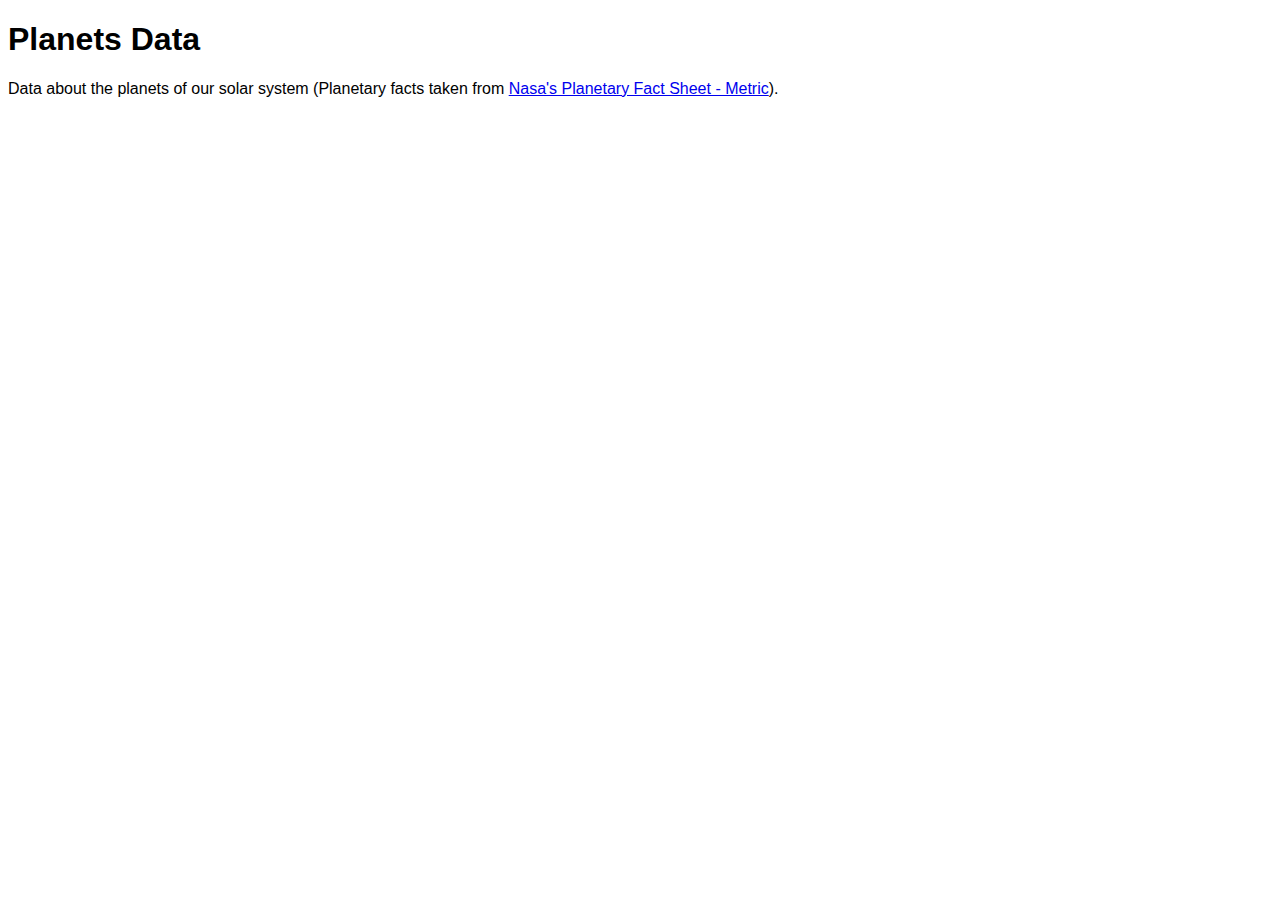
==== planets-table/index.html @ 027c9989 "Structuring Data: The Planets" ====
<!DOCTYPE html>
<html lang="en">
    <head>
        <meta charset="utf-8">
        <meta name="viewport" content="width=device-width, initial-scale=1.0">
        <meta name="author" content="John Durham">
        <link href="css/style.css" rel="stylesheet" type="text/css">
    </head>
    <body>

        <!-- Wrap the top-level heading in a header element -->
        
            <h1>Planets Data</h1>
        
        <!-- Add a main element to contain the table -->
            
            <!-- Add the table element. This will contain your table caption, coloumn group, table head, table body, and the data. -->
                
                <!-- The caption element should be the first child of the table element, and wrap the following text and link.-->
        
                Data about the planets of our solar system (Planetary facts taken from <a href="http://nssdc.gsfc.nasa.gov/planetary/factsheet/">Nasa's Planetary Fact Sheet - Metric</a>).
        
                <!-- The second child of the table element should be the colgroup element, which also contains several col elements, and helps define the purpose of the table colums. -->
                    
                <!-- The table head element should be the third child of the table element; it will wrap the code and content to define a row of column headers. -->    
                
                <!-- The fourth child of the table element should be the table body element, which will contain the code and content to display rows of data. -->
                    
                <!-- Please note that you do NOT need to add a table footer for this assignment. -->
    </body>
</html>
---- planets-table/css/style.css ----
html {
  font-family: sans-serif;
    font-size:16px;
}

header, 
main {
    
    margin:0 auto;
    width:80%;
}

table {
  border-collapse: collapse;
  border: 2px solid rgb(200,200,200);
  letter-spacing: 1px;
  font-size: 0.75rem;
    width:100%;
    max-width:1920px;
}

td, th {
  border: 1px solid rgb(190,190,190);
  padding: .625rem 1.25rem;
}

th {
  background-color: rgb(235,235,235);
}

td {
  text-align: center;
}

tr:nth-child(even) td {
  background-color: rgb(250,250,250);
}

tr:nth-child(odd) td {
  background-color: rgb(245,245,245);
}

col:nth-child(2) {
    border:2px solid #000;
}

caption {
  padding: .625rem;
}

img {
    
    width:100%; max-width:4.53125rem;
    
}
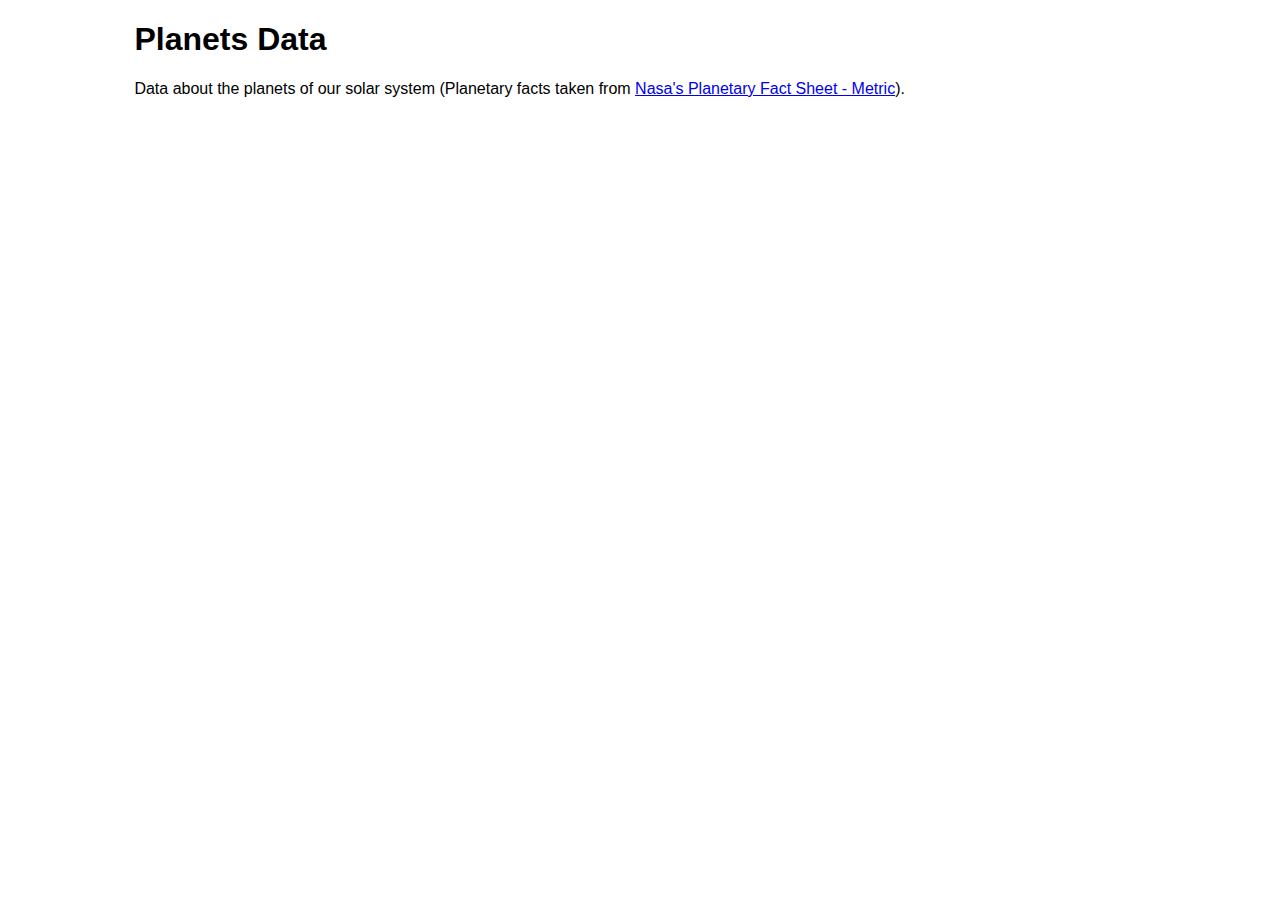
==== commit 69b3e9a8: "Wanted Poster" ====
--- a/planets-table/index.html
+++ b/planets-table/index.html
@@ -8,24 +8,28 @@
     </head>
     <body>
 
-        <!-- Wrap the top-level heading in a header element -->
-        
-            <h1>Planets Data</h1>
-        
-        <!-- Add a main element to contain the table -->
+        <!-- DONE Wrap the top-level heading in a header element -->
+        <header>
             
-            <!-- Add the table element. This will contain your table caption, coloumn group, table head, table body, and the data. -->
+                <h1>Planets Data</h1>
+            
+        </header>
+        <!-- DONE Add a main element to contain the table -->
+           <main>
                 
-                <!-- The caption element should be the first child of the table element, and wrap the following text and link.-->
-        
-                Data about the planets of our solar system (Planetary facts taken from <a href="http://nssdc.gsfc.nasa.gov/planetary/factsheet/">Nasa's Planetary Fact Sheet - Metric</a>).
-        
-                <!-- The second child of the table element should be the colgroup element, which also contains several col elements, and helps define the purpose of the table colums. -->
+                <!-- Add the table element. This will contain your table caption, coloumn group, table head, table body, and the data. -->
                     
-                <!-- The table head element should be the third child of the table element; it will wrap the code and content to define a row of column headers. -->    
-                
-                <!-- The fourth child of the table element should be the table body element, which will contain the code and content to display rows of data. -->
+                    <!-- The caption element should be the first child of the table element, and wrap the following text and link.-->
+            
+                    Data about the planets of our solar system (Planetary facts taken from <a href="http://nssdc.gsfc.nasa.gov/planetary/factsheet/">Nasa's Planetary Fact Sheet - Metric</a>).
+            
+                    <!-- The second child of the table element should be the colgroup element, which also contains several col elements, and helps define the purpose of the table colums. -->
+                        
+                    <!-- The table head element should be the third child of the table element; it will wrap the code and content to define a row of column headers. -->    
                     
-                <!-- Please note that you do NOT need to add a table footer for this assignment. -->
+                    <!-- The fourth child of the table element should be the table body element, which will contain the code and content to display rows of data. -->
+                        
+                    <!-- Please note that you do NOT need to add a table footer for this assignment.
+           </main> -->
     </body>
 </html>
